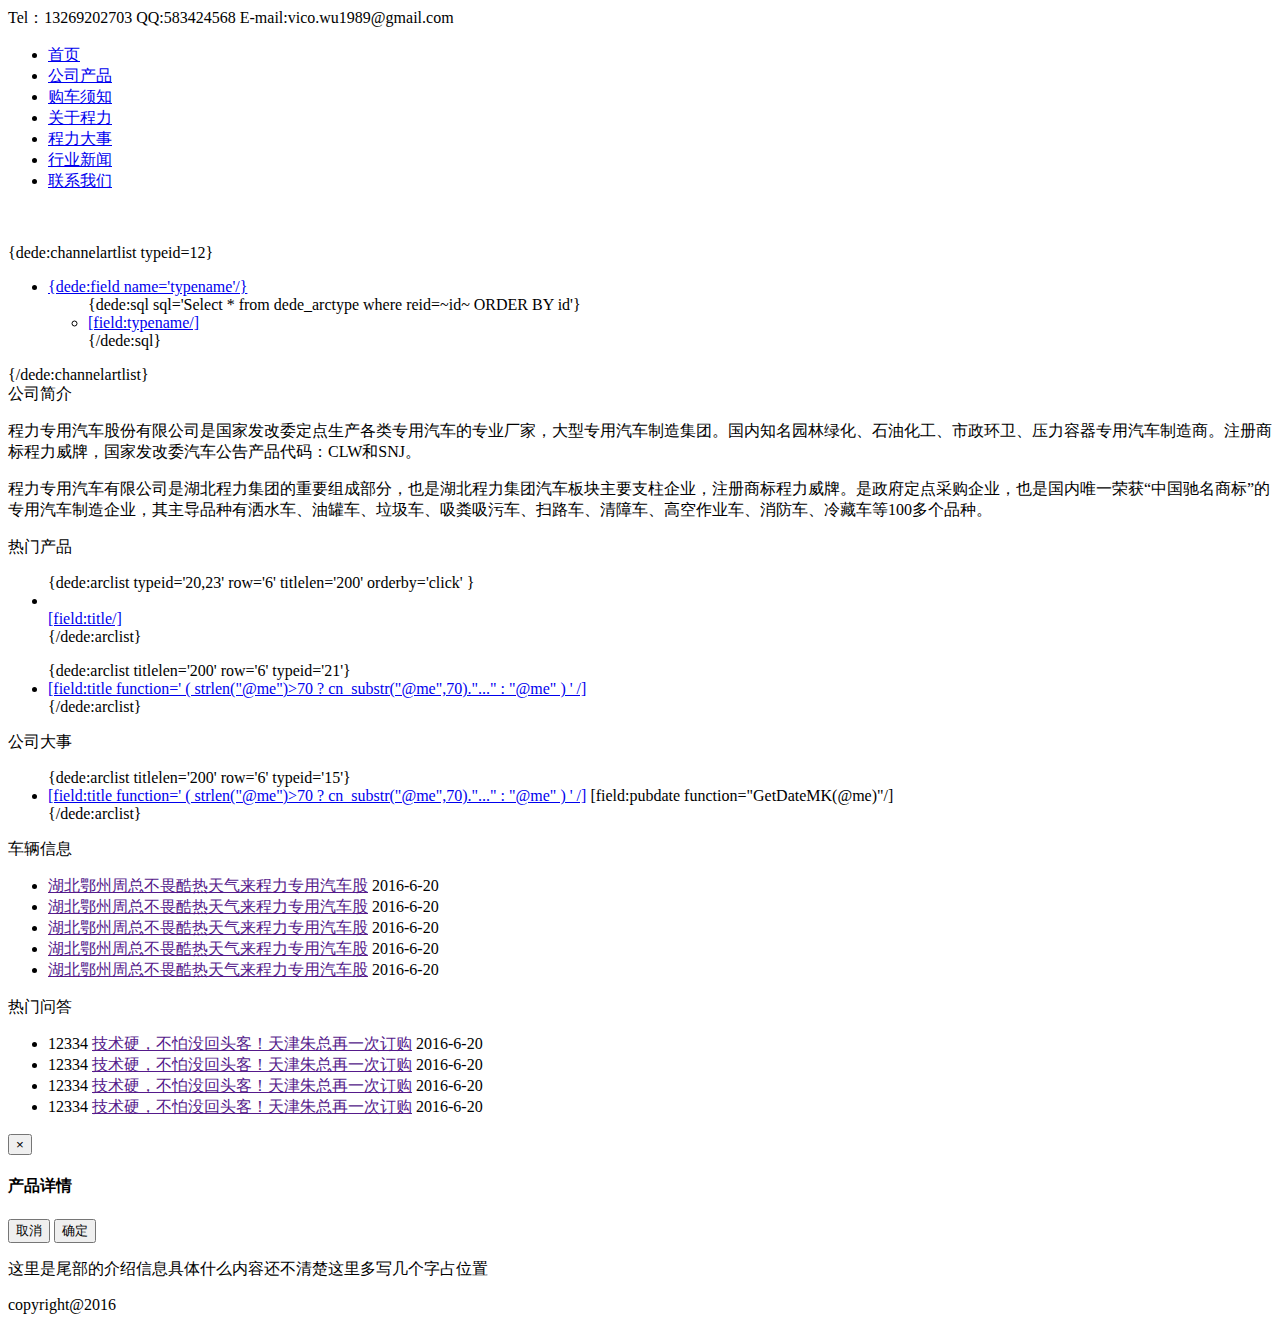
==== index.htm @ 335e816f "实现摸态框异步调用" ====
<!DOCTYPE html>
<html>

<head>
    <meta charset='utf-8'>
    <meta http-equiv="X-UA-Compatible" content="IE=Edge,chrome=1">
    <title>chengli</title>
    <link rel="stylesheet" href="{dede:global.cfg_templets_skin/}/css/bootstrap.css">
    <link rel="stylesheet" href="{dede:global.cfg_templets_skin/}/css/main.css">
    <script src="{dede:global.cfg_templets_skin/}/js/jquery.js"></script>
    <script src="{dede:global.cfg_templets_skin/}/js/bootstrap.js"></script>
    <script src="{dede:global.cfg_templets_skin/}/js/main.js"></script>
</head>

<body>
    <header>
        <div class="contact">
            <div class="container">
                <span class="contact-info">Tel：13269202703</span>
                <span class="contact-info">QQ:583424568</span>
                <span class="contact-info">E-mail:vico.wu1989@gmail.com</span>
            </div>
        </div>
        <div class="nav-wrap">
            <ul class="nav nav-pills container">
                <li class="active"><a href='/'>首页</a></li>
                <li><a href="/html/gscp/index.html" title="公司产品">公司产品</a></li>
                <li><a href="/html/gcxz/index.html" title="购车须知">购车须知</a></li>
                <li><a href="/html/gycl/index.html" title="关于程力">关于程力</a></li>
                <li><a href="/html/clds/index.html" title="程力大事">程力大事</a></li>
                <li><a href="/html/hyxw/index.html" title="行业新闻">行业新闻</a></li>
                <li><a href="/html/lxwm/index.html" title="联系我们">联系我们</a></li>
            </ul>
        </div>
        <div class="container">
            <img class="banner" src="{dede:global.cfg_templets_skin/}/image/banner.png" alt="">
        </div>
    </header>
    <div class="container main">
        <div class="row show-banner">
            <img src="{dede:global.cfg_templets_skin/}/image/product-pic.png" alt="">
        </div>
        <div class="row">
            <div class="product-show col-md-1">
            {dede:channelartlist typeid=12}
                <ul class="nav nav-pills">
                    <li role="presentation" class="dropdown">
                        <a class="dropdown-toggle" data-toggle="dropdown" href="javascript:void(0)" data-html="产品详情.htm" role="button" aria-haspopup="true" aria-expanded="false">
                          {dede:field name='typename'/}
                        </a>
                        <ul class="dropdown-menu">
                            {dede:sql sql='Select * from dede_arctype where reid=~id~ ORDER BY id'}
                            <li><a href="[field:typedir function="cn_substr(@me,200,9) " /]" data-html="产品详情.htm">[field:typename/]</a></li>
                            {/dede:sql} 
                        </ul>
                    </li>
                    <!-- <li role="presentation" class="dropdown">
                        <a class="dropdown-toggle" data-toggle="dropdown" href="javascript:void(0)" data-html="产品详情.htm" role="button" aria-haspopup="true" aria-expanded="false">
                          垃圾车
                        </a>
                        <ul class="dropdown-menu">
                            <li><a href="javascript:void(0)" data-html="产品详情.htm">1-3t</a></li>
                        </ul>
                    </li>
                    <li role="presentation" class="dropdown">
                        <a class="dropdown-toggle" data-toggle="dropdown" href="javascript:void(0)" data-html="产品详情.htm" role="button" aria-haspopup="true" aria-expanded="false">
                          消防车
                        </a>
                        <ul class="dropdown-menu">
                            <li><a href="javascript:void(0)" data-html="产品详情.htm">1-3t</a></li>
                        </ul>
                    </li> -->
                </ul>
                {/dede:channelartlist}
            </div>
            <div class="main-content col-md-11">
                <div class="row">
                    <div class="col-md-9">
                        <div class="introduce row">
                            <div class="title">公司简介</div>
                            <div class="content">
                                <p>程力专用汽车股份有限公司是国家发改委定点生产各类专用汽车的专业厂家，大型专用汽车制造集团。国内知名园林绿化、石油化工、市政环卫、压力容器专用汽车制造商。注册商标程力威牌，国家发改委汽车公告产品代码：CLW和SNJ。</p>
                                <p> 程力专用汽车有限公司是湖北程力集团的重要组成部分，也是湖北程力集团汽车板块主要支柱企业，注册商标程力威牌。是政府定点采购企业，也是国内唯一荣获“中国驰名商标”的专用汽车制造企业，其主导品种有洒水车、油罐车、垃圾车、吸粪吸污车、扫路车、清障车、高空作业车、消防车、冷藏车等100多个品种。</p>
                            </div>
                        </div>
                        <div class="hot-product row">
                            <div class="title">热门产品</div>
                            <ul class="product-list">
                            {dede:arclist typeid='20,23'  row='6' titlelen='200' orderby='click' }
                                <li>
                                    <a href="javascript:void(0)" data-html="[field:arcurl/]">
                                        <div class="img-wrap">
                                        <img src='[field:litpic/]' border='0' width='' height='' alt="">
                                        </div>
                                        <span>[field:title/]</span>
                                    </a>
                                </li>
                            {/dede:arclist}
                             <!--    <li>
                                    <a href="javascript:void(0)" data-html="产品详情.htm">
                                        <div class="img-wrap">
                                            <img src="{dede:global.cfg_templets_skin/}/image/test1.jpg" alt="">
                                        </div>
                                        <span>汽车</span>
                                    </a>
                                </li>
                                <li>
                                    <a href="javascript:void(0)" data-html="产品详情.htm">
                                        <div class="img-wrap">
                                            <img src="{dede:global.cfg_templets_skin/}/image/test2.jpg" alt="">
                                        </div>
                                        <span>汽车</span>
                                    </a>
                                </li> -->
                            </ul>
                        </div>
                    </div>
                    <div class="col-md-3">
                        <ul class="sale-list">
                        {dede:arclist titlelen='200' row='6' typeid='21'}
                            <li><a href="[field:arcurl /]"> [field:title function=' ( strlen("@me")>70 ? cn_substr("@me",70)."..." : "@me" ) ' /]</a> <span></li>
                        {/dede:arclist}
                           <!--  <li>用户张三于2016年4月20分以50000购买一台福田4t洒水车</li>
                            <li>用户张三于2016年4月20分以50000购买一台福田4t洒水车</li>
                            <li>用户张三于2016年4月20分以50000购买一台福田4t洒水车</li>
                            <li>用户张三于2016年4月20分以50000购买一台福田4t洒水车</li>
                            <li>用户张三于2016年4月20分以50000购买一台福田4t洒水车</li> -->
                        </ul>
                    </div>
                </div>
                <div class="row">
                    <div class="col-md-6 news">
                        <div class="title">公司大事</div>
                        <ul class="article-list">
                        {dede:arclist  titlelen='200' row='6' typeid='15'}
                            <li>
                                <a href="[field:arcurl /]">[field:title function=' ( strlen("@me")>70 ? cn_substr("@me",70)."..." : "@me" ) ' /]</a>
                                <span class="date pull-right">[field:pubdate function="GetDateMK(@me)"/]</span>
                            </li>
                        {/dede:arclist}
                           <!--  <li>
                                <a href="">技术硬，不怕没回头客！天津朱总再一次订购</a>
                                <span class="date pull-right">2016-6-20</span>
                            </li>
                            <li>
                                <a href="">技术硬，不怕没回头客！天津朱总再一次订购</a>
                                <span class="date pull-right">2016-6-20</span>
                            </li>
                            <li>
                                <a href="">技术硬，不怕没回头客！天津朱总再一次订购</a>
                                <span class="date pull-right">2016-6-20</span>
                            </li>
                            <li>
                                <a href="">技术硬，不怕没回头客！天津朱总再一次订购</a>
                                <span class="date pull-right">2016-6-20</span>
                            </li>
                            <li>
                                <a href="">技术硬，不怕没回头客！天津朱总再一次订购</a>
                                <span class="date pull-right">2016-6-20</span>
                            </li> -->
                        </ul>
                    </div>
                    <div class="col-md-6 cars-info">
                        <div class="title">车辆信息</div>
                        <ul class="article-list">
                            <li>
                                <a href="">湖北鄂州周总不畏酷热天气来程力专用汽车股</a>
                                <span class="daten pull-right">2016-6-20</span>
                            </li>
                            <li>
                                <a href="">湖北鄂州周总不畏酷热天气来程力专用汽车股</a>
                                <span class="daten pull-right">2016-6-20</span>
                            </li>
                            <li>
                                <a href="">湖北鄂州周总不畏酷热天气来程力专用汽车股</a>
                                <span class="daten pull-right">2016-6-20</span>
                            </li>
                            <li>
                                <a href="">湖北鄂州周总不畏酷热天气来程力专用汽车股</a>
                                <span class="daten pull-right">2016-6-20</span>
                            </li>
                            <li>
                                <a href="">湖北鄂州周总不畏酷热天气来程力专用汽车股</a>
                                <span class="daten pull-right">2016-6-20</span>
                            </li>
                        </ul>
                    </div>
                </div>
                <div class="row">
                    <div class="col-md-12">
                        <div class="title">热门问答</div>
                        <ul class="article-list">
                            <li>
                                <span class="answer-id">12334</span>
                                <a href="">技术硬，不怕没回头客！天津朱总再一次订购</a>
                                <span class="date pull-right">2016-6-20</span>
                            </li>
                            <li>
                                <span class="answer-id">12334</span>
                                <a href="">技术硬，不怕没回头客！天津朱总再一次订购</a>
                                <span class="date pull-right">2016-6-20</span>
                            </li>
                            <li>
                                <span class="answer-id">12334</span>
                                <a href="">技术硬，不怕没回头客！天津朱总再一次订购</a>
                                <span class="date pull-right">2016-6-20</span>
                            </li>
                            <li>
                                <span class="answer-id">12334</span>
                                <a href="">技术硬，不怕没回头客！天津朱总再一次订购</a>
                                <span class="date pull-right">2016-6-20</span>
                            </li>
                        </ul>
                    </div>
                </div>
            </div>
        </div>
    </div>
    <div class="modal fade" id="product-detail" tabindex="-1" role="dialog" aria-labelledby="myModalLabel">
        <div class="modal-dialog modal-lg" role="document">
            <div class="modal-content">
                <div class="modal-header">
                    <button type="button" class="close" data-dismiss="modal" aria-label="Close"><span aria-hidden="true">&times;</span></button>
                    <h4 class="modal-title" id="myModalLabel">产品详情</h4>
                </div>
                <div class="modal-body">
                </div>
                <div class="modal-footer">
                    <button type="button" class="btn btn-default" data-dismiss="modal">取消</button>
                    <button type="button" class="btn btn-primary">确定</button>
                </div>
            </div>
        </div>
    </div>
    <footer>
        <div class="row footer-info">
            <p>这里是尾部的介绍信息具体什么内容还不清楚这里多写几个字占位置</p>
        </div>
        <p>copyright@2016</p>
    </footer>
</body>

</html>
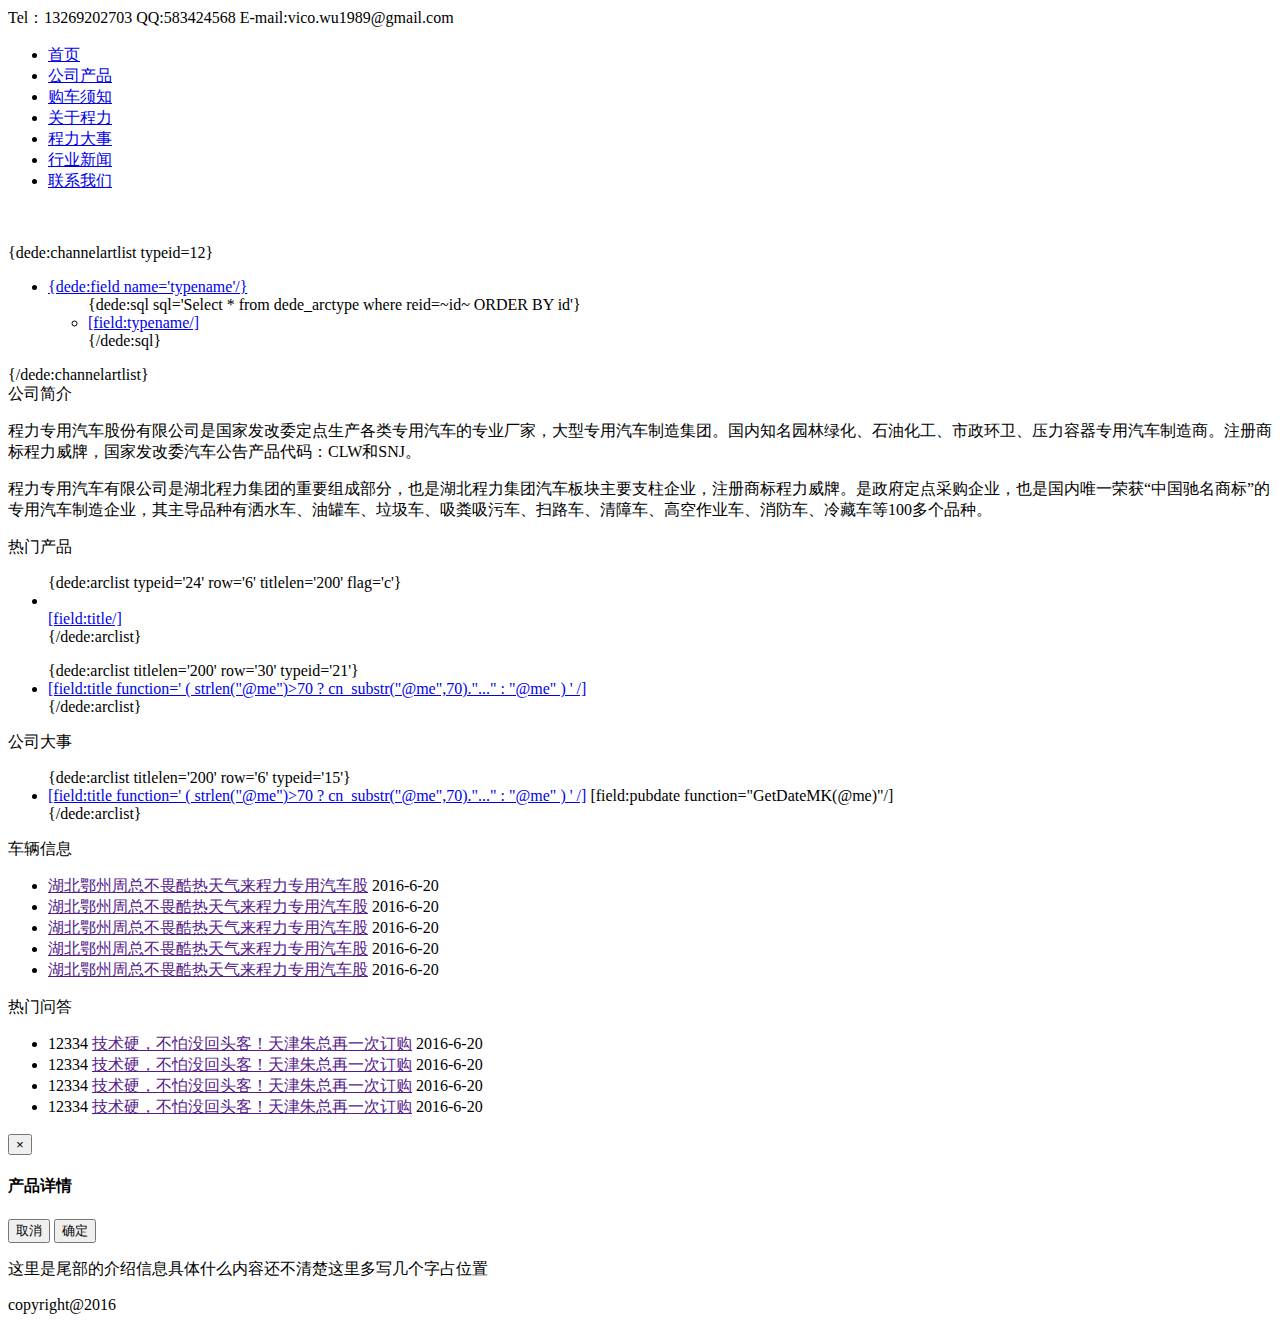
==== commit 484d5ddd: "订单上滚，热门产品改为单独栏目，文章页面完成" ====
--- a/index.htm
+++ b/index.htm
@@ -10,6 +10,7 @@
     <script src="{dede:global.cfg_templets_skin/}/js/jquery.js"></script>
     <script src="{dede:global.cfg_templets_skin/}/js/bootstrap.js"></script>
     <script src="{dede:global.cfg_templets_skin/}/js/main.js"></script>
+    <script src="{dede:global.cfg_templets_skin/}/js/scroll.js"></script>
 </head>
 
 <body>
@@ -24,12 +25,12 @@
         <div class="nav-wrap">
             <ul class="nav nav-pills container">
                 <li class="active"><a href='/'>首页</a></li>
-                <li><a href="/html/gscp/index.html" title="公司产品">公司产品</a></li>
-                <li><a href="/html/gcxz/index.html" title="购车须知">购车须知</a></li>
-                <li><a href="/html/gycl/index.html" title="关于程力">关于程力</a></li>
-                <li><a href="/html/clds/index.html" title="程力大事">程力大事</a></li>
-                <li><a href="/html/hyxw/index.html" title="行业新闻">行业新闻</a></li>
-                <li><a href="/html/lxwm/index.html" title="联系我们">联系我们</a></li>
+                <li class="active"><a href="/html/gscp/index.html" title="公司产品">公司产品</a></li>
+                <li class="active"><a href="/html/gcxz/index.html" title="购车须知">购车须知</a></li>
+                <li class="active"><a href="/html/gycl/index.html" title="关于程力">关于程力</a></li>
+                <li class="active"><a href="/html/clds/index.html" title="程力大事">程力大事</a></li>
+                <li class="active"><a href="/html/hyxw/index.html" title="行业新闻">行业新闻</a></li>
+                <li class="active"><a href="/html/lxwm/index.html" title="联系我们">联系我们</a></li>
             </ul>
         </div>
         <div class="container">
@@ -54,22 +55,6 @@
                             {/dede:sql} 
                         </ul>
                     </li>
-                    <!-- <li role="presentation" class="dropdown">
-                        <a class="dropdown-toggle" data-toggle="dropdown" href="javascript:void(0)" data-html="产品详情.htm" role="button" aria-haspopup="true" aria-expanded="false">
-                          垃圾车
-                        </a>
-                        <ul class="dropdown-menu">
-                            <li><a href="javascript:void(0)" data-html="产品详情.htm">1-3t</a></li>
-                        </ul>
-                    </li>
-                    <li role="presentation" class="dropdown">
-                        <a class="dropdown-toggle" data-toggle="dropdown" href="javascript:void(0)" data-html="产品详情.htm" role="button" aria-haspopup="true" aria-expanded="false">
-                          消防车
-                        </a>
-                        <ul class="dropdown-menu">
-                            <li><a href="javascript:void(0)" data-html="产品详情.htm">1-3t</a></li>
-                        </ul>
-                    </li> -->
                 </ul>
                 {/dede:channelartlist}
             </div>
@@ -86,7 +71,7 @@
                         <div class="hot-product row">
                             <div class="title">热门产品</div>
                             <ul class="product-list">
-                            {dede:arclist typeid='20,23'  row='6' titlelen='200' orderby='click' }
+                            {dede:arclist typeid='24'  row='6' titlelen='200' flag='c'}
                                 <li>
                                     <a href="javascript:void(0)" data-html="[field:arcurl/]">
                                         <div class="img-wrap">
@@ -115,20 +100,17 @@
                             </ul>
                         </div>
                     </div>
-                    <div class="col-md-3">
+                    <!-- 用户购买新闻 -->
+                    <div class="col-md-3" id="myscroll">
                         <ul class="sale-list">
-                        {dede:arclist titlelen='200' row='6' typeid='21'}
+                        {dede:arclist titlelen='200' row='30' typeid='21'}
                             <li><a href="[field:arcurl /]"> [field:title function=' ( strlen("@me")>70 ? cn_substr("@me",70)."..." : "@me" ) ' /]</a> <span></li>
                         {/dede:arclist}
-                           <!--  <li>用户张三于2016年4月20分以50000购买一台福田4t洒水车</li>
-                            <li>用户张三于2016年4月20分以50000购买一台福田4t洒水车</li>
-                            <li>用户张三于2016年4月20分以50000购买一台福田4t洒水车</li>
-                            <li>用户张三于2016年4月20分以50000购买一台福田4t洒水车</li>
-                            <li>用户张三于2016年4月20分以50000购买一台福田4t洒水车</li> -->
                         </ul>
                     </div>
                 </div>
                 <div class="row">
+                <!-- 公司大事 -->
                     <div class="col-md-6 news">
                         <div class="title">公司大事</div>
                         <ul class="article-list">
@@ -138,26 +120,6 @@
                                 <span class="date pull-right">[field:pubdate function="GetDateMK(@me)"/]</span>
                             </li>
                         {/dede:arclist}
-                           <!--  <li>
-                                <a href="">技术硬，不怕没回头客！天津朱总再一次订购</a>
-                                <span class="date pull-right">2016-6-20</span>
-                            </li>
-                            <li>
-                                <a href="">技术硬，不怕没回头客！天津朱总再一次订购</a>
-                                <span class="date pull-right">2016-6-20</span>
-                            </li>
-                            <li>
-                                <a href="">技术硬，不怕没回头客！天津朱总再一次订购</a>
-                                <span class="date pull-right">2016-6-20</span>
-                            </li>
-                            <li>
-                                <a href="">技术硬，不怕没回头客！天津朱总再一次订购</a>
-                                <span class="date pull-right">2016-6-20</span>
-                            </li>
-                            <li>
-                                <a href="">技术硬，不怕没回头客！天津朱总再一次订购</a>
-                                <span class="date pull-right">2016-6-20</span>
-                            </li> -->
                         </ul>
                     </div>
                     <div class="col-md-6 cars-info">
@@ -232,6 +194,14 @@
             </div>
         </div>
     </div>
+    <script type="text/javascript">
+        $(function(){
+            $('#myscroll').myScroll({
+                speed: 40, //数值越大，速度越慢
+                rowHeight: 62 //li的高度
+            });
+        });
+    </script>
     <footer>
         <div class="row footer-info">
             <p>这里是尾部的介绍信息具体什么内容还不清楚这里多写几个字占位置</p>
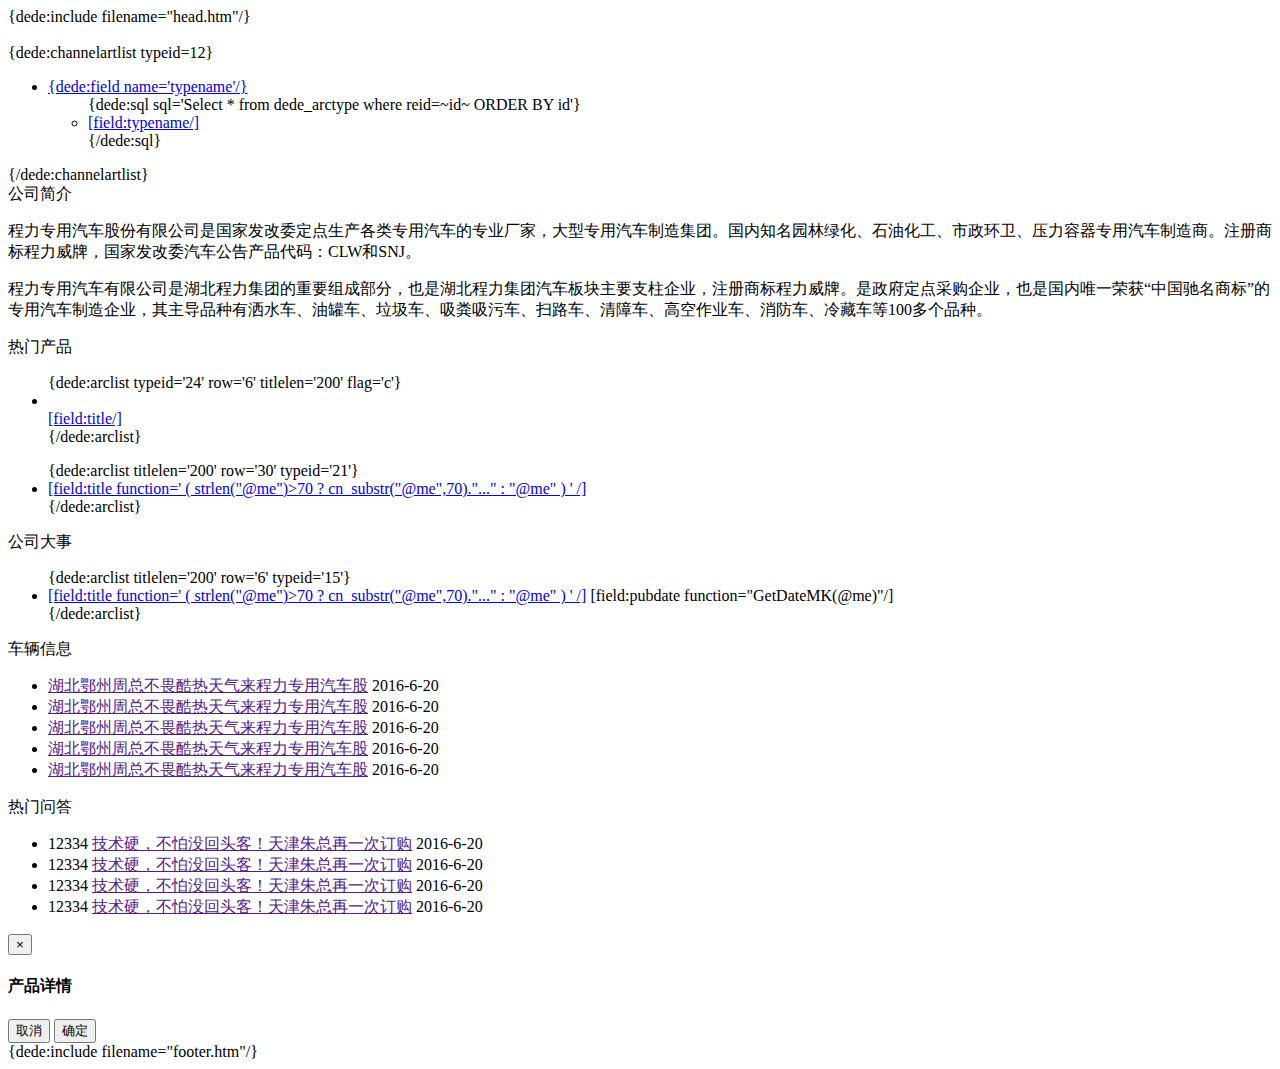
==== commit 25d5e95b: "统一header和footer文件，留言板完成" ====
--- a/index.htm
+++ b/index.htm
@@ -14,29 +14,7 @@
 </head>
 
 <body>
-    <header>
-        <div class="contact">
-            <div class="container">
-                <span class="contact-info">Tel：13269202703</span>
-                <span class="contact-info">QQ:583424568</span>
-                <span class="contact-info">E-mail:vico.wu1989@gmail.com</span>
-            </div>
-        </div>
-        <div class="nav-wrap">
-            <ul class="nav nav-pills container">
-                <li class="active"><a href='/'>首页</a></li>
-                <li class="active"><a href="/html/gscp/index.html" title="公司产品">公司产品</a></li>
-                <li class="active"><a href="/html/gcxz/index.html" title="购车须知">购车须知</a></li>
-                <li class="active"><a href="/html/gycl/index.html" title="关于程力">关于程力</a></li>
-                <li class="active"><a href="/html/clds/index.html" title="程力大事">程力大事</a></li>
-                <li class="active"><a href="/html/hyxw/index.html" title="行业新闻">行业新闻</a></li>
-                <li class="active"><a href="/html/lxwm/index.html" title="联系我们">联系我们</a></li>
-            </ul>
-        </div>
-        <div class="container">
-            <img class="banner" src="{dede:global.cfg_templets_skin/}/image/banner.png" alt="">
-        </div>
-    </header>
+    {dede:include filename="head.htm"/}
     <div class="container main">
         <div class="row show-banner">
             <img src="{dede:global.cfg_templets_skin/}/image/product-pic.png" alt="">
@@ -202,12 +180,7 @@
             });
         });
     </script>
-    <footer>
-        <div class="row footer-info">
-            <p>这里是尾部的介绍信息具体什么内容还不清楚这里多写几个字占位置</p>
-        </div>
-        <p>copyright@2016</p>
-    </footer>
+    {dede:include filename="footer.htm"/}
 </body>
 
 </html>
